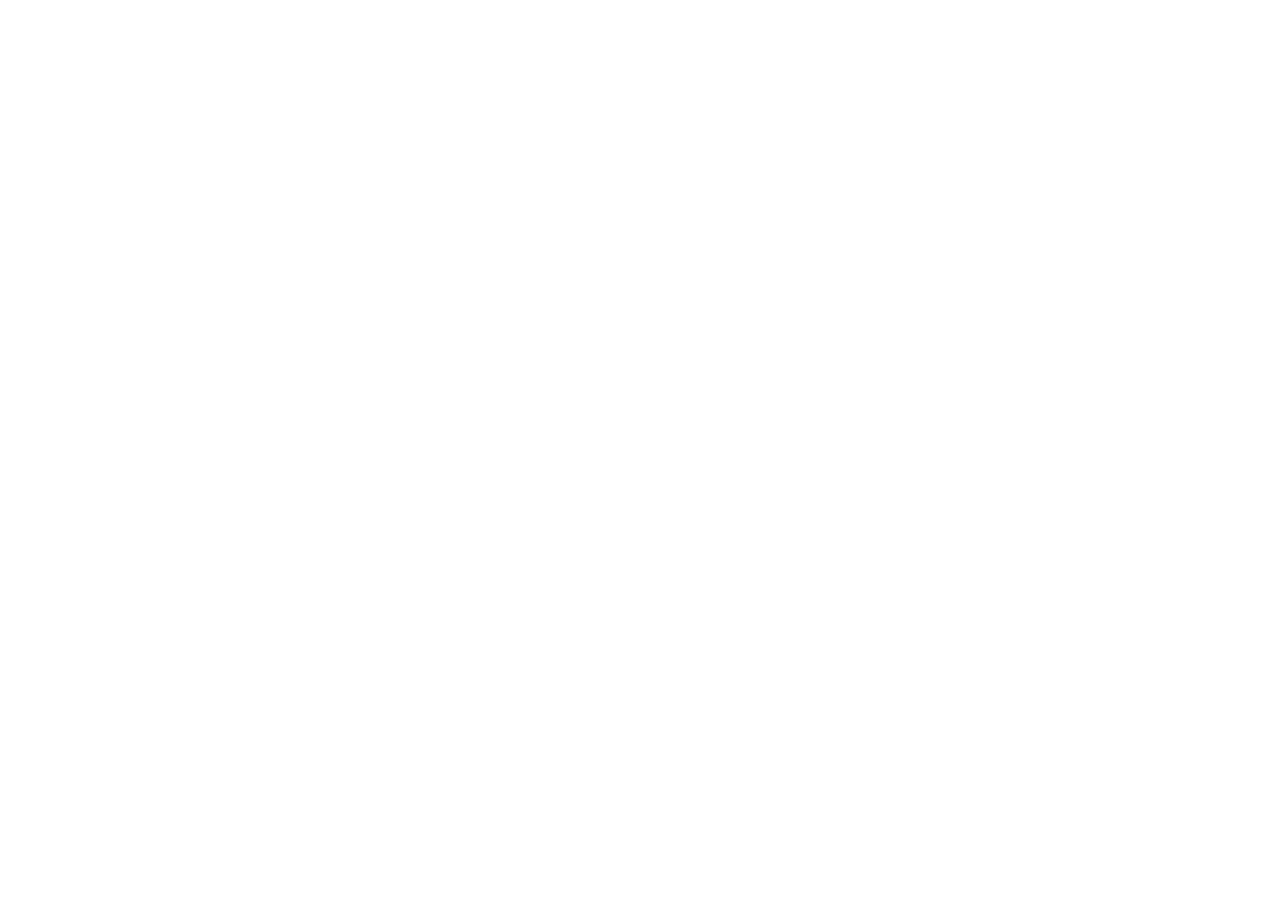
==== lesson1/index.html @ 943e87d0 "+ new structure" ====
<!DOCTYPE html>
<html lang="en">
<head>
    <meta charset="UTF-8">
    <meta name="viewport" content="width=device-width, initial-scale=1.0">
    <title>Document</title>
</head>
<body>
    
</body>
</html>
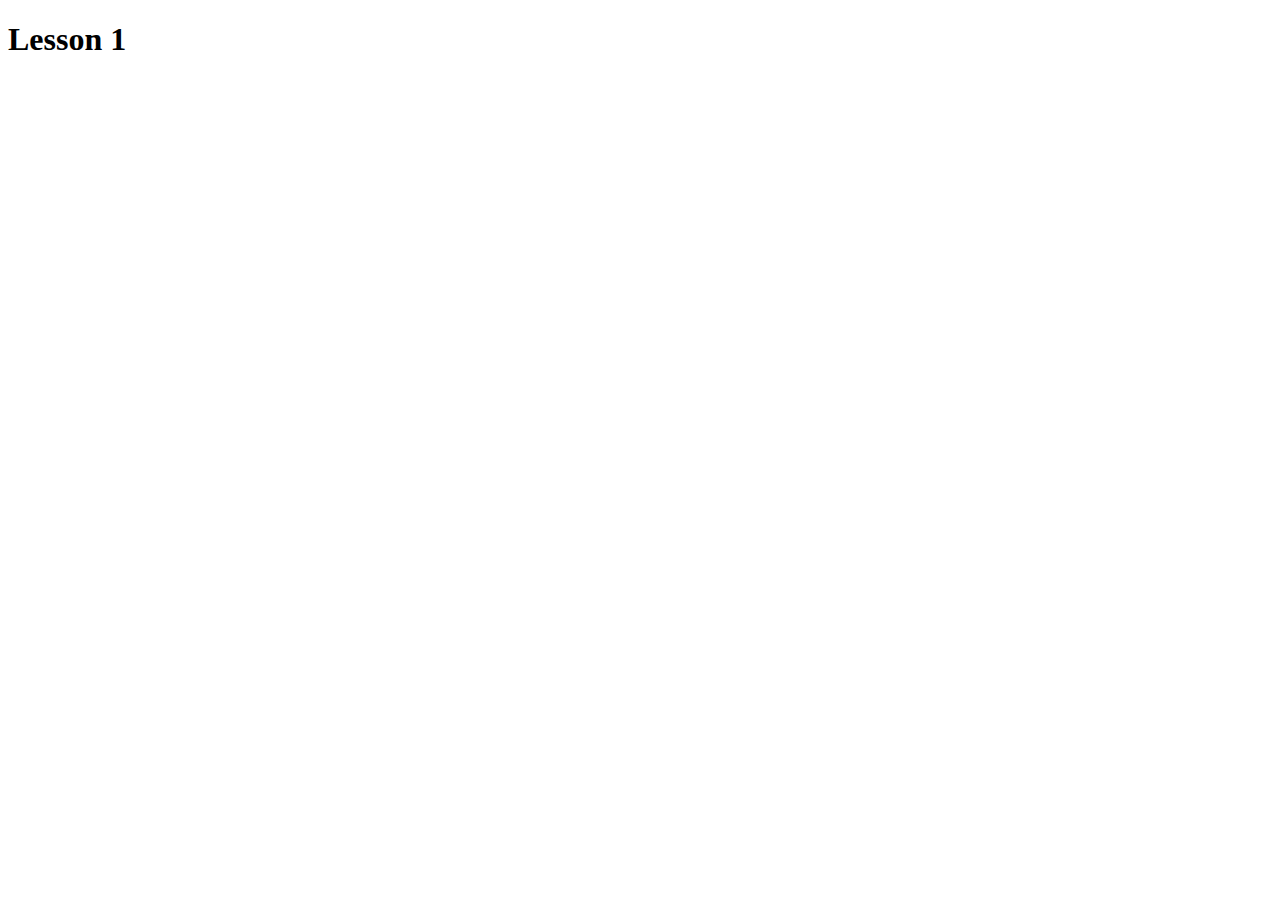
==== commit 461ece43: "+ start stage" ====
--- a/lesson1/index.html
+++ b/lesson1/index.html
@@ -3,9 +3,15 @@
 <head>
     <meta charset="UTF-8">
     <meta name="viewport" content="width=device-width, initial-scale=1.0">
-    <title>Document</title>
+    <title>Lesson 1</title>
+    <link rel="stylesheet" href="my.css">
 </head>
 <body>
-    
+    <h1>Lesson 1</h1>
+
+
+
+
+    <script src="my.js"></script>
 </body>
 </html>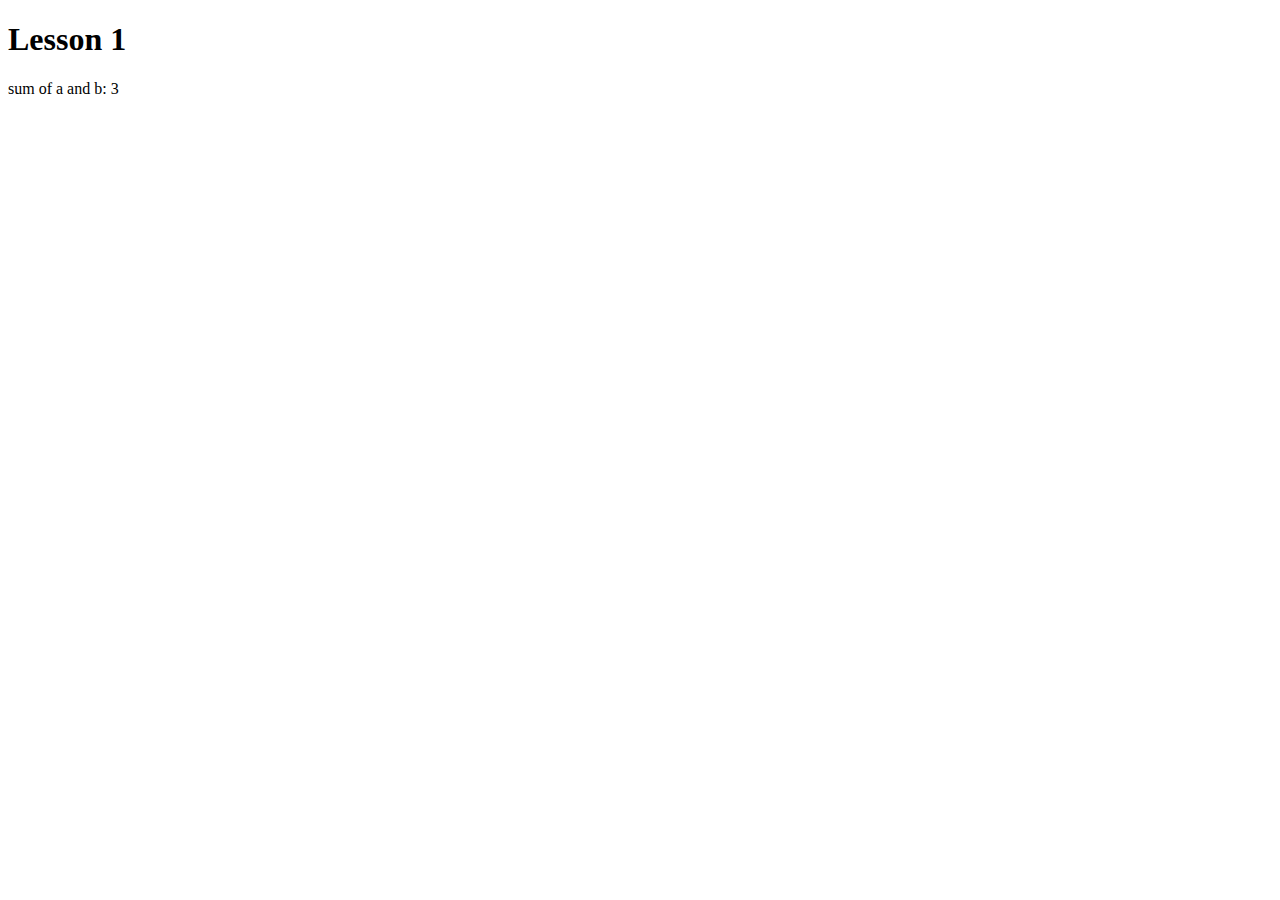
==== commit 9e67e304: "+ lesson1" ====
--- a/lesson1/index.html
+++ b/lesson1/index.html
@@ -8,10 +8,14 @@
 </head>
 <body>
     <h1>Lesson 1</h1>
-
+    <div id="container"></div>
 
 
 
     <script src="my.js"></script>
+    <script>
+       
+
+    </script>
 </body>
 </html>